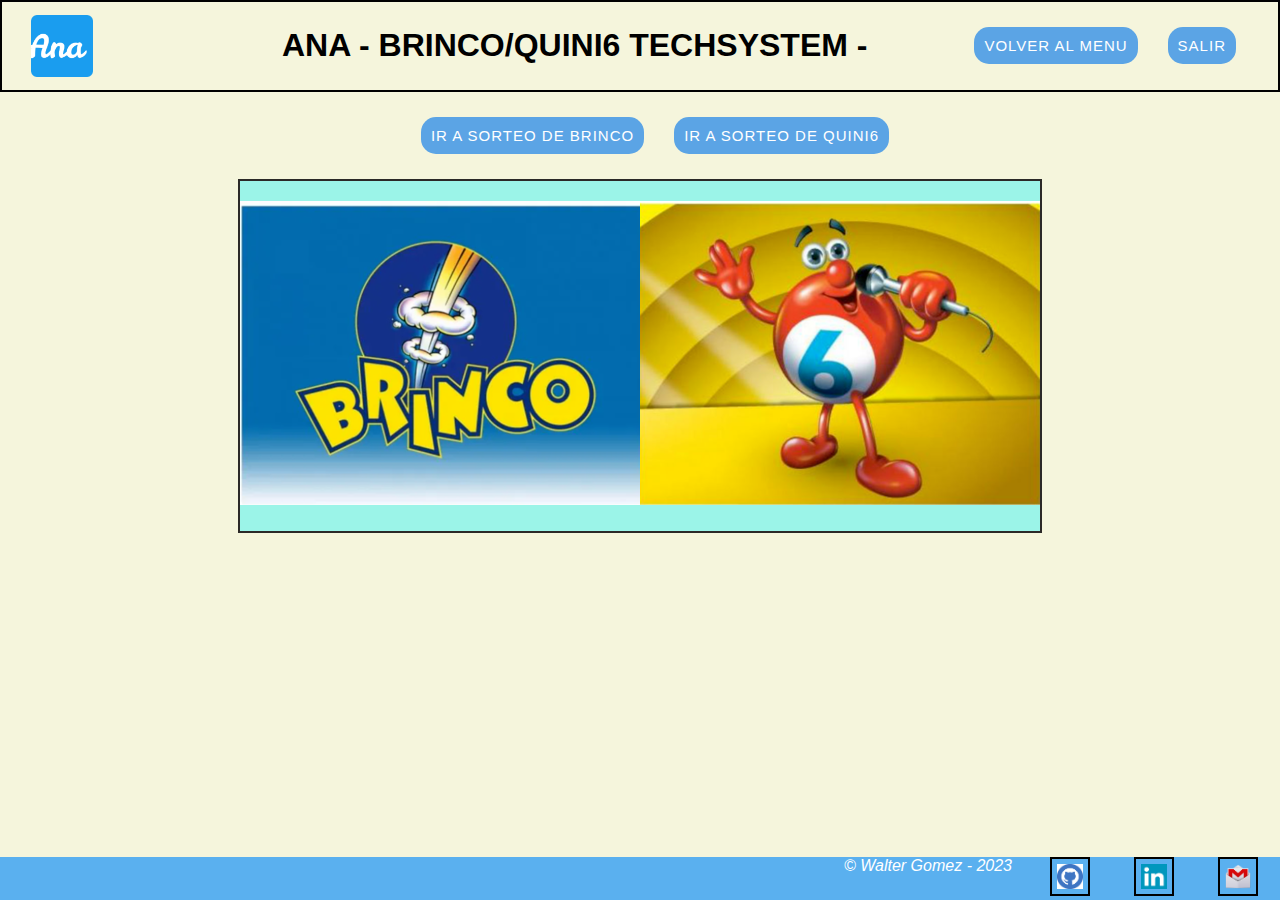
==== index.html @ 50198913 "Add files via upload" ====
<!DOCTYPE html>
<html>
  <head>
    <meta charset="UTF-8">
    <meta http-equiv="X-UA-Compatible" content="IE=edge">
    <meta name="viewport" content="width=device-width, initial-scale=1.0">
    <link rel="icon" href="/img/favicon-32x32.png">
    <title>Ana- brinco-quini6</title>
    <link rel="stylesheet" type="text/css" href="/css/style.css">
    <link rel="stylesheet" href="https://cdn.jsdelivr.net/npm/bootstrap-icons@1.10.3/font/bootstrap-icons.css">
  </head>
  <body>
    <header id="header">
      <a href="" target="_blank"><img src="/img/android-chrome-225x225.png" class="logo" alt="logo__Ana" id="header_logo"></a>
      <h1>Ana - Brinco/Quini6 TechSystem - </h1>
      <br><br>
      <div class="botones">      
          <button type="button" class="menu" onclick="window.location.href = '/index.html';">Volver al Menu</button>
        <button type="button" class="salida" onclick="window.location.href = '/salir.html';">Salir</button>
              
    </div>
  </header>
  <main>
      <div class="container">
        <div class="botones">
          <button  type="button"  class="brinco" onclick="window.location.href = '/components/brinco.html';">Ir a Sorteo de Brinco </button>               
          <button type="button"  class="quini" onclick="window.location.href = '/components/quini.html';">Ir a Sorteo de Quini6</button>         
        </div>       
      </div>
      <canvas id="micanvas" width="800" height="350"></canvas>     
  </main>
  <footer>
    <div class="redes">
      <span class="copyrigth">&#169; Walter Gomez - 2023</span>    
      <a href="https://github.com/login" target="_blank"><img class="imgRedes" src="img/Github.png" alt="Github"></a>
      <a href="https://ar.linkedin.com/" target="_blank"><img class="imgRedes" src="img/Linkedin.png" alt="Linkedin"></a>
      <a href="mailto:waltergomez75@gmail.com" target="_blank"><img class="imgRedes" src="img/gmail.png" alt="Gmail"></a>
     </div>

  </footer>
  <script src="/js/brinco.js"></script>
  <script src="/js/quini.js"></script>
  <script src="/js/canvas.js"></script>
  
  </body>
</html>
---- css/style.css ----
html {
  max-width: 100%;
  min-height: 100%;
  position: relative;
}
  
body {
    margin: 0;
    margin-bottom: 40px;
    font-family: Arial, sans-serif;
    text-align: center;
    background-color:beige;
    
  }
canvas {
    margin: 0;
    border: 2px solid rgb(43, 41, 39);
    background-color:  rgba(65, 243, 243, 0.5);
}
  
  input {
    font-size: 18px;
    padding: 10px;
    margin-bottom: 20px;
    size: "5px";
    
  }

  p{
    font-size: 20px;
  }
  #numeros{
    font-size: 22px;
  }
  #numero{
    font-size: 22px;
  }
  #num{
    font-size: 22px;
  }
  button {
    font-size: 18px;
    padding: 10px 20px;
    background-color: lightblue;
    border: none;
    border-radius: 5px;
    cursor:pointer;
  }   

  .numeros{
    background-color: aqua;
    color:black;
    font-size: 18px;
  }

  

  .result{
    background-color: aqua;
    color:black;
    font-size: 18px; 
  }
 

  #header {    
    border: 2px solid black;
    color: black;
    display: flex;
    justify-content: space-around;
    text-transform: uppercase;
    align-items: center;
    padding: 4px;
}

.header, a {
    border-style: none;
    cursor: pointer;    
  }

.header, img {
    max-width: 30%;
}

.logo{
    margin: -20px;
    margin-left: 2px;
    float: left;
    padding: 0;
   
}

.logo:hover{
    -webkit-transform: scale(1.1);
    -moz-transform: scale(1.1);
    -o-transform: scale(1.1);
    -ms-transform: scale(1.1);
    transform: scale(1.1)
}

div.container {
  width: 100%; 
  display:flex;
  align-items: center;
  justify-content: center;
  padding: 15pX;
  
}

/*desarrollo de los botones de la paginas*/
.acciones {
  display: flex;
  flex-direction: column;
  justify-content: space-between;
  margin: 10px 16px;
}

.botones {
  display: flex;
  justify-content: space-evenly;
}

.botones button {
  margin: 10px 15px;
  padding: 10px;
  background-color: rgba(19, 126, 233, 0.681);
  font-size: 15px;
  border: none;
  color: white;
  text-transform: uppercase;
  letter-spacing: 1px;
  border-radius: 15px;
}
.container.botones.quini {

  margin-left: 40px;
}

.nuevo-sorteo:hover,
.menu:hover {
  background-color: rgba(25, 117, 238, 0.485);
}

.nuevo-sorteo:active {
  background-color: orange;
}

.menu:active {
  background-color:  orange;
}

.salida:active {
  background-color: rgb(200, 0, 0);
  list-style: none;
  cursor: pointer;
}

.salida {
  list-style: none;
  cursor: pointer;
}

.salida:hover {
  background-color: rgba(235, 15, 15, 0.2);
  color: red;
}

/* desarrollo de footer*/
footer {
  position: absolute;
  /*position: fixed;*/  
  width: 100%; 
  bottom: 0;
  margin: auto;
  background-color: rgba(17, 143, 247, 0.681);
  font-style: italic;
  color: rgb(255, 255, 255);
  text-align: center;

}

.redes{
  display:flex;
  justify-content: flex-end;
}

.copyrigth {
  margin-right: 16px;
}

.imgRedes{
  border: 2px solid black;
  color: black;
  justify-content: space-around;
  align-items: center;
  padding: 5px 5px;
}

.imgRedes:hover {
  -webkit-transform: scale(1.1);
  -moz-transform: scale(1.1);
  -o-transform: scale(1.1);
  -ms-transform: scale(1.1);
  transform: scale(1.1)
}

.redes span {
  border-style: none;
  margin: 6 6px;
}

.redes img {
  width: 70px ;
}
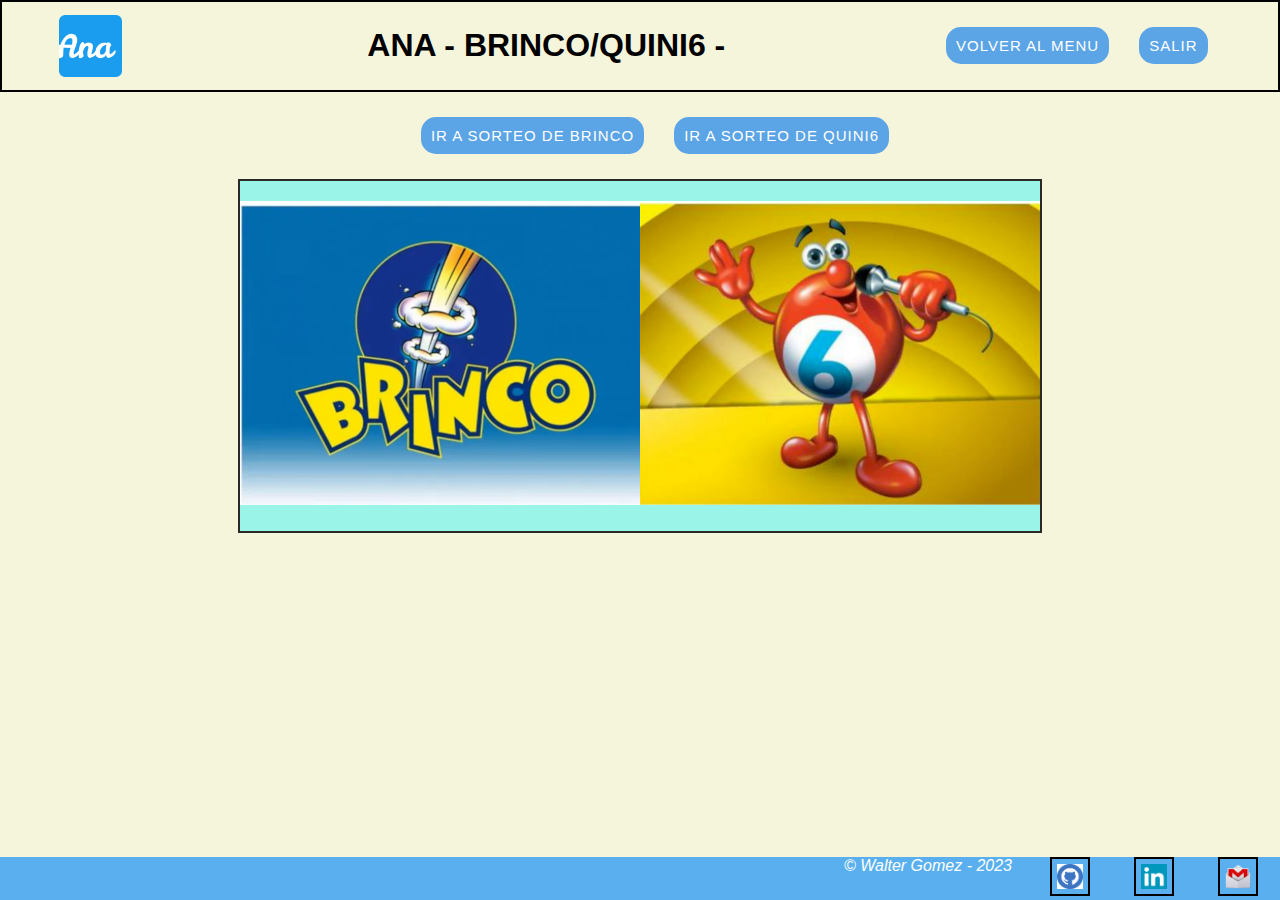
==== commit 80276641: "mejora en los link y redireccionamientos" ====
--- a/index.html
+++ b/index.html
@@ -1,5 +1,5 @@
 <!DOCTYPE html>
-<html>
+<html lang="es">
   <head>
     <meta charset="UTF-8">
     <meta http-equiv="X-UA-Compatible" content="IE=edge">
@@ -11,20 +11,19 @@
   </head>
   <body>
     <header id="header">
-      <a href="" target="_blank"><img src="/img/android-chrome-225x225.png" class="logo" alt="logo__Ana" id="header_logo"></a>
-      <h1>Ana - Brinco/Quini6 TechSystem - </h1>
+      <a  class="menu" ><img src="/img/android-chrome-225x225.png" class="logo" alt="logo__Ana" id="header_logo"></a>
+      <h1>Ana - Brinco/Quini6 - </h1>
       <br><br>
       <div class="botones">      
-          <button type="button" class="menu" onclick="window.location.href = '/index.html';">Volver al Menu</button>
-        <button type="button" class="salida" onclick="window.location.href = '/salir.html';">Salir</button>
-              
-    </div>
+          <button type="button" class="menu" >Volver al Menu</button>
+        <button type="button" class="salida">Salir</button>    
+      </div>
   </header>
   <main>
       <div class="container">
         <div class="botones">
-          <button  type="button"  class="brinco" onclick="window.location.href = '/components/brinco.html';">Ir a Sorteo de Brinco </button>               
-          <button type="button"  class="quini" onclick="window.location.href = '/components/quini.html';">Ir a Sorteo de Quini6</button>         
+          <button  type="button"  class="brinco" onclick="window.location.href = '/components/brinco.html';" >Ir a Sorteo de Brinco </button> <!--onclick="window.location.href = '/components/brinco.html';"-->               
+          <button type="button"  class="quini"  onclick="window.location.href = '/components/quini.html';">Ir a Sorteo de Quini6</button> <!--onclick="window.location.href = '/components/quini.html';"-->        
         </div>       
       </div>
       <canvas id="micanvas" width="800" height="350"></canvas>     
@@ -36,11 +35,12 @@
       <a href="https://ar.linkedin.com/" target="_blank"><img class="imgRedes" src="img/Linkedin.png" alt="Linkedin"></a>
       <a href="mailto:waltergomez75@gmail.com" target="_blank"><img class="imgRedes" src="img/gmail.png" alt="Gmail"></a>
      </div>
-
   </footer>
-  <script src="/js/brinco.js"></script>
+  <script src="/js/canvas.js"></script>
+  <script src="/js/javascript.js"></script>
+  <!--
+  <script src="/js/brinco.js"></script> 
   <script src="/js/quini.js"></script>
-  <script src="/js/canvas.js"></script>
-  
+  -->
   </body>
 </html>
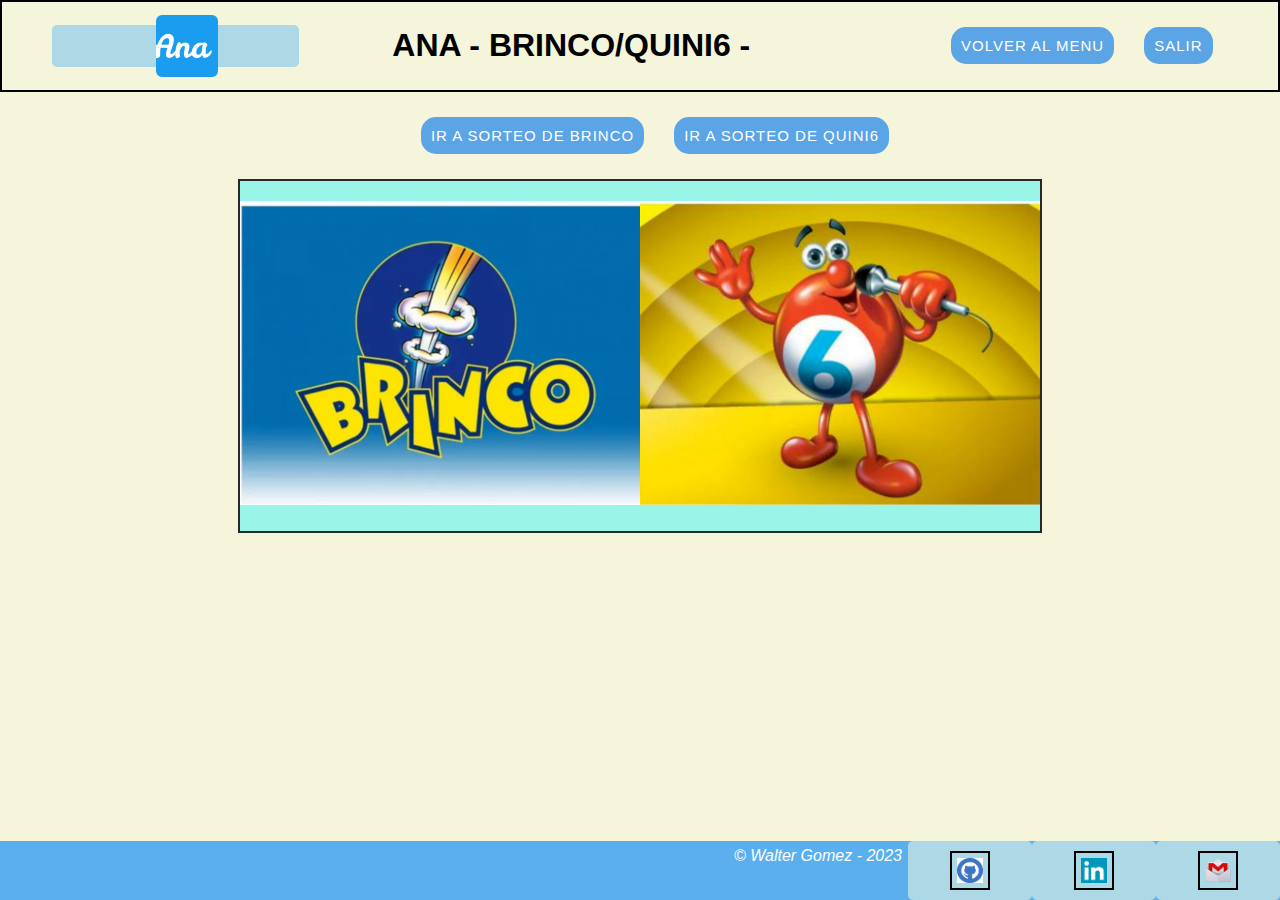
==== commit 4352d7a4: "arreglo de visualizaciones" ====
--- a/index.html
+++ b/index.html
@@ -4,26 +4,26 @@
     <meta charset="UTF-8">
     <meta http-equiv="X-UA-Compatible" content="IE=edge">
     <meta name="viewport" content="width=device-width, initial-scale=1.0">
-    <link rel="icon" href="/img/favicon-32x32.png">
+    <link rel="icon" href="./img/favicon-32x32.png">
     <title>Ana- brinco-quini6</title>
-    <link rel="stylesheet" type="text/css" href="/css/style.css">
+    <link rel="stylesheet" type="text/css" href="./css/style.css">
     <link rel="stylesheet" href="https://cdn.jsdelivr.net/npm/bootstrap-icons@1.10.3/font/bootstrap-icons.css">
   </head>
   <body>
     <header id="header">
-      <a  class="menu" ><img src="/img/android-chrome-225x225.png" class="logo" alt="logo__Ana" id="header_logo"></a>
+      <a  class="menu" href="index.html" ><img src="./img/android-chrome-225x225.png" class="logo" alt="logo__Ana" id="header_logo"></a>
       <h1>Ana - Brinco/Quini6 - </h1>
       <br><br>
       <div class="botones">      
-          <button type="button" class="menu" >Volver al Menu</button>
-        <button type="button" class="salida">Salir</button>    
+          <button type="button" class="menu" id="menu" href="index.html" >Volver al Menu </button>
+          <button type="button" class="salida"  id="salida" href="salir.html">Salir</button>    
       </div>
   </header>
   <main>
       <div class="container">
         <div class="botones">
-          <button  type="button"  class="brinco" onclick="window.location.href = '/components/brinco.html';" >Ir a Sorteo de Brinco </button> <!--onclick="window.location.href = '/components/brinco.html';"-->               
-          <button type="button"  class="quini"  onclick="window.location.href = '/components/quini.html';">Ir a Sorteo de Quini6</button> <!--onclick="window.location.href = '/components/quini.html';"-->        
+          <button  type="button"  class="brinco" id="brinco" click="window.location.href = '/components/brinco.html';" >Ir a Sorteo de Brinco </button> <!--onclick="window.location.href = '/components/brinco.html';"-->               
+          <button type="button"  class="quini"   id="quini" click="window.location.href = '/components/quini.html';">Ir a Sorteo de Quini6</button> <!--onclick="window.location.href = '/components/quini.html';"-->        
         </div>       
       </div>
       <canvas id="micanvas" width="800" height="350"></canvas>     
@@ -38,9 +38,9 @@
   </footer>
   <script src="/js/canvas.js"></script>
   <script src="/js/javascript.js"></script>
-  <!--
+  
   <script src="/js/brinco.js"></script> 
   <script src="/js/quini.js"></script>
-  -->
+  
   </body>
 </html>
--- a/css/style.css
+++ b/css/style.css
@@ -1,6 +1,6 @@
 html {
-  max-width: 100%;
-  min-height: 100%;
+  width: 100%;
+  height: 100%;
   position: relative;
 }
   
@@ -11,58 +11,70 @@
     text-align: center;
     background-color:beige;
     
-  }
+}
+
 canvas {
     margin: 0;
     border: 2px solid rgb(43, 41, 39);
     background-color:  rgba(65, 243, 243, 0.5);
 }
   
-  input {
+input {
     font-size: 18px;
     padding: 10px;
     margin-bottom: 20px;
-    size: "5px";
+    /*size: "5px";*/
     
-  }
-
-  p{
+}
+
+p{
     font-size: 20px;
-  }
-  #numeros{
+}
+
+#numeros{
+  font-size: 22px;
+}
+#numero{
+  font-size: 22px;
+}
+#num{
     font-size: 22px;
-  }
-  #numero{
-    font-size: 22px;
-  }
-  #num{
-    font-size: 22px;
-  }
-  button {
+}
+
+a {
+    font-size: 18px;
+    padding: 10px 20px;
+    background-color: lightblue;
+    border: none;
+    text-decoration: none;
+    border-radius: 5px;
+    cursor:pointer;
+    display: flex;
+    justify-content: space-evenly;
+}
+
+button {
     font-size: 18px;
     padding: 10px 20px;
     background-color: lightblue;
     border: none;
     border-radius: 5px;
     cursor:pointer;
-  }   
-
-  .numeros{
+}   
+
+.numeros{
     background-color: aqua;
     color:black;
     font-size: 18px;
-  }
-
-  
-
-  .result{
+}  
+
+.result{
     background-color: aqua;
     color:black;
     font-size: 18px; 
-  }
- 
-
-  #header {    
+} 
+
+#header {    
     border: 2px solid black;
     color: black;
     display: flex;
@@ -75,7 +87,7 @@
 .header, a {
     border-style: none;
     cursor: pointer;    
-  }
+}
 
 .header, img {
     max-width: 30%;
@@ -85,8 +97,7 @@
     margin: -20px;
     margin-left: 2px;
     float: left;
-    padding: 0;
-   
+    padding: 0;   
 }
 
 .logo:hover{
@@ -130,7 +141,7 @@
   letter-spacing: 1px;
   border-radius: 15px;
 }
-.container.botones.quini {
+.botones.quini {
 
   margin-left: 40px;
 }
@@ -205,7 +216,7 @@
 
 .redes span {
   border-style: none;
-  margin: 6 6px;
+  margin: 6px 6px;
 }
 
 .redes img {
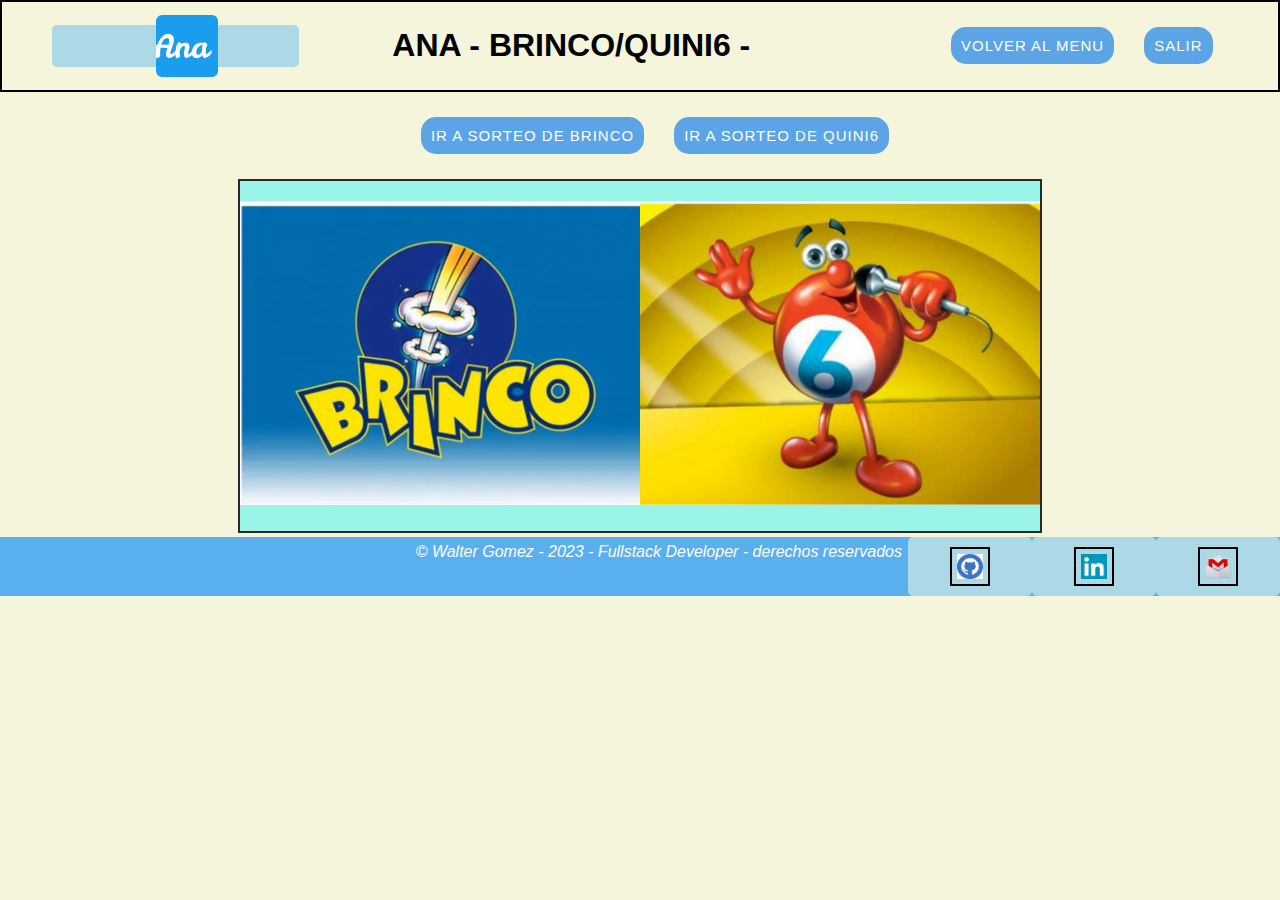
==== commit cd3482ee: "mejora en el footer" ====
--- a/index.html
+++ b/index.html
@@ -11,34 +11,33 @@
   </head>
   <body>
     <header id="header">
-      <a  class="menu" href="index.html" ><img src="./img/android-chrome-225x225.png" class="logo" alt="logo__Ana" id="header_logo"></a>
+      <a  class="menu" href="" ><img src="./img/android-chrome-225x225.png" class="logo" alt="logo__Ana" id="header_logo"></a>
       <h1>Ana - Brinco/Quini6 - </h1>
       <br><br>
       <div class="botones">      
           <button type="button" class="menu" id="menu" href="index.html" >Volver al Menu </button>
-          <button type="button" class="salida"  id="salida" href="salir.html">Salir</button>    
+          <button type="button" class="salir"  id="salir" href="salir.html">Salir</button>    
       </div>
   </header>
   <main>
       <div class="container">
         <div class="botones">
-          <button  type="button"  class="brinco" id="brinco" click="window.location.href = '/components/brinco.html';" >Ir a Sorteo de Brinco </button> <!--onclick="window.location.href = '/components/brinco.html';"-->               
-          <button type="button"  class="quini"   id="quini" click="window.location.href = '/components/quini.html';">Ir a Sorteo de Quini6</button> <!--onclick="window.location.href = '/components/quini.html';"-->        
+          <button  type="button"  class="brinco" id="brinco" onclick="window.location.href = '/components/brinco.html';" >Ir a Sorteo de Brinco </button> <!--onclick="window.location.href = '/components/brinco.html';"-->               
+          <button type="button"  class="quini"   id="quini" onclick="window.location.href = '/components/quini.html';">Ir a Sorteo de Quini6</button> <!--onclick="window.location.href = '/components/quini.html';"-->        
         </div>       
       </div>
       <canvas id="micanvas" width="800" height="350"></canvas>     
   </main>
   <footer>
     <div class="redes">
-      <span class="copyrigth">&#169; Walter Gomez - 2023</span>    
+      <span class="footer-text">&#169; Walter Gomez - 2023 - Fullstack Developer - derechos reservados</span>
       <a href="https://github.com/login" target="_blank"><img class="imgRedes" src="img/Github.png" alt="Github"></a>
       <a href="https://ar.linkedin.com/" target="_blank"><img class="imgRedes" src="img/Linkedin.png" alt="Linkedin"></a>
       <a href="mailto:waltergomez75@gmail.com" target="_blank"><img class="imgRedes" src="img/gmail.png" alt="Gmail"></a>
      </div>
   </footer>
   <script src="/js/canvas.js"></script>
-  <script src="/js/javascript.js"></script>
-  
+  <script src="/js/javascript.js"></script>  
   <script src="/js/brinco.js"></script> 
   <script src="/js/quini.js"></script>
   
--- a/css/style.css
+++ b/css/style.css
@@ -180,8 +180,7 @@
   position: absolute;
   /*position: fixed;*/  
   width: 100%; 
-  bottom: 0;
-  margin: auto;
+  /*bottom: 0;*/
   background-color: rgba(17, 143, 247, 0.681);
   font-style: italic;
   color: rgb(255, 255, 255);
@@ -189,15 +188,15 @@
 
 }
 
+.footer-text {
+  display:flex;
+  justify-content: flex-start; 
+  /*margin-right: 16px;*/
+}
 .redes{
   display:flex;
   justify-content: flex-end;
 }
-
-.copyrigth {
-  margin-right: 16px;
-}
-
 .imgRedes{
   border: 2px solid black;
   color: black;
